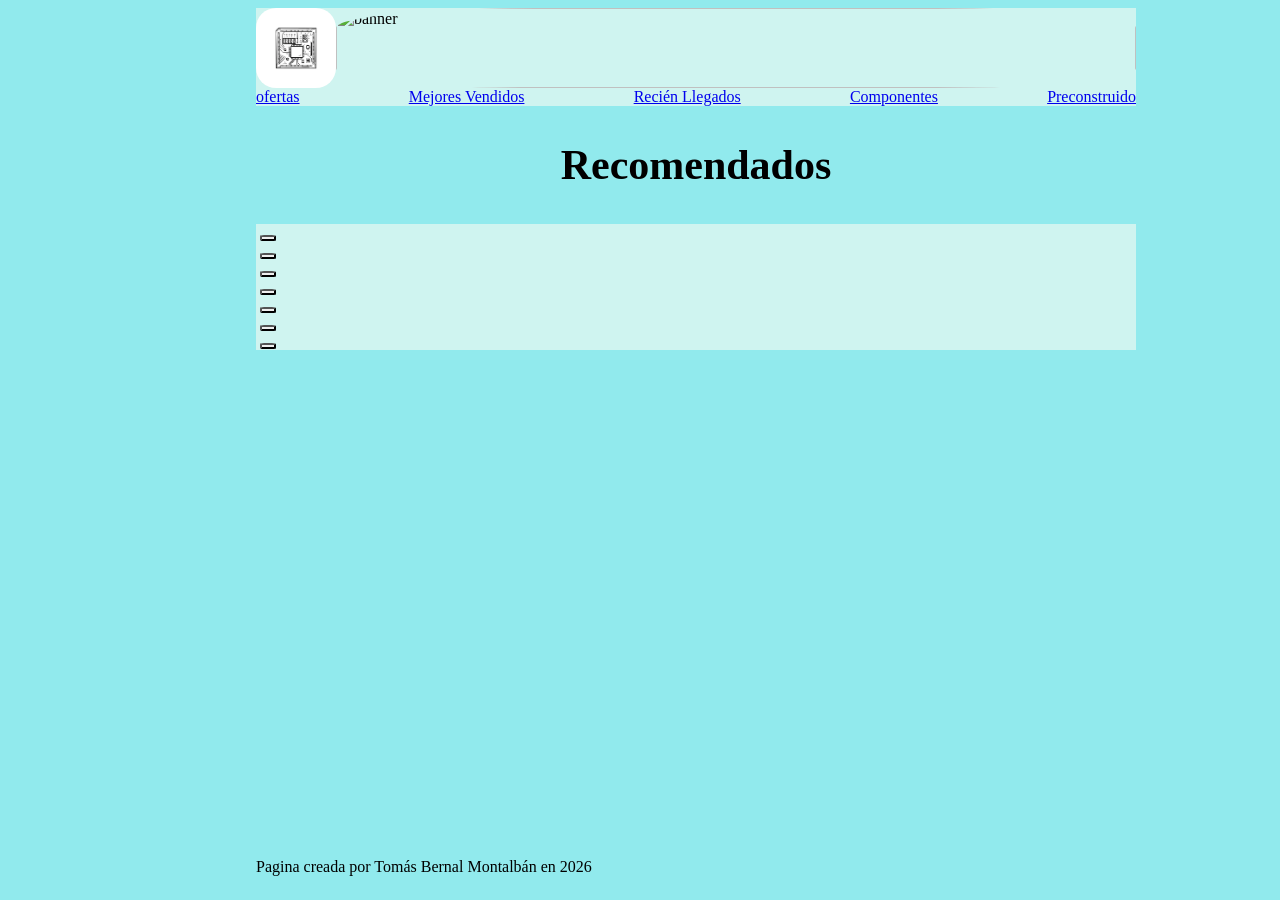
==== Componentes.html @ 4e226282 "base de otras paginas" ====
<html>
  <head>
    <link rel="stylesheet" href="Style.css" />
    <meta name="viewport" content="width=device-width, initial-scale=1.0" />
    <meta charset="UTF-8" />
    <title>Compu Compos</title>
  </head>
  <body>
    <script src="./Script.js"></script>
    <header>
      <div id="top">
        <img
          src="./Imagenes/[base64].webp"
          alt="logotipo"
          id="logotipo"
        />
        <img
          src="./Imagenes/thedigitalartist-banner-1711712.jpg"
          alt="banner"
          id="banner"
        />
      </div>
      <nav>
        <a href="Ofertas.html">ofertas</a>
        <a href="MeVendidos.html">Mejores Vendidos</a>
        <a href="RecLlegado.html">Recién Llegados</a>
        <a href="Componentes.html">Componentes</a>
        <a href="Preconstruidos.html">Preconstruido</a>
      </nav>
    </header>
    <h2>Recomendados</h2>
    <main>
      <article>
        <img src="" alt="" />
        <a href=""></a>
        <button></button>
      </article>
      <article>
        <img src="" alt="" />
        <a href=""></a>
        <button></button>
      </article>
      <article>
        <img src="" alt="" />
        <a href=""></a>
        <button></button>
      </article>
      <article>
        <img src="" alt="" />
        <a href=""></a>
        <button></button>
      </article>
      <article>
        <img src="" alt="" />
        <a href=""></a>
        <button></button>
      </article>
      <article>
        <img src="" alt="" />
        <a href=""></a>
        <button></button>
      </article>
      <article>
        <img src="" alt="" />
        <a href=""></a>
        <button></button>
      </article>
    </main>
    <footer>
      <p>Pagina creada por Tomás Bernal Montalbán en 2026</p>
    </footer>
  </body>
</html>
---- Style.css ----
body {
  background-color: rgba(49, 217, 223, 0.532);
  margin-left: 20%;
  margin-right: 20%;
  position: relative;
  display: flex;
  flex-wrap: wrap;
  flex-direction: column;
}

header {
  background: #f1fbf3a4;
  display: flex;
  flex-wrap: wrap;
  flex-direction: column;
  justify-content: space-between;
}

nav {
  display: flex;
  flex-wrap: wrap;
  flex-direction: row;
  justify-content: space-between;
  align-self: auto;
}

main {
  background: #f1fbf3a4;
}

h2 {
  font-size: 42px;
  text-align: center;
}

article {
  border-width: 2px;
  border-radius: 25%;
}

a {
  border-width: 2px;
  border-radius: 25%;
}

button {
  border-width: 2px;
  border-radius: 25%;
}

img {
  border-width: 2px;
  border-radius: 25%;
}
footer {
  position: absolute;
  bottom: 0ch;
}

#top {
  display: flex;
  flex-direction: row;
  justify-content: center;
  height: 10%;
}

#banner {
  position: static;
  width: 100ch;
  height: 10ch;
}

#logotipo {
  position: static;
  width: 10ch;
  height: 10ch;
}
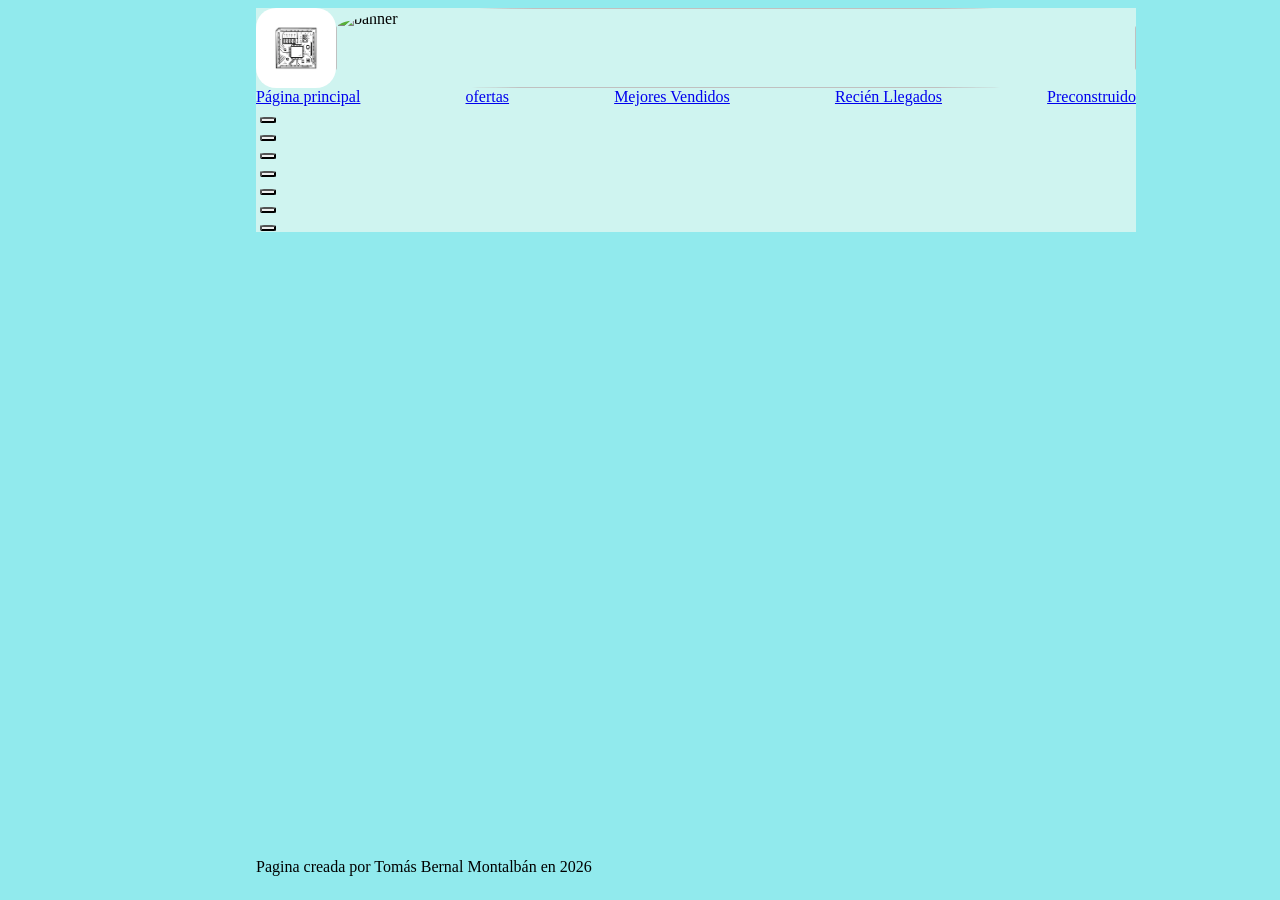
==== commit 47f8e7b1: "otras paginas 2" ====
--- a/Componentes.html
+++ b/Componentes.html
@@ -21,14 +21,14 @@
         />
       </div>
       <nav>
+        <a href="Index.html">Página principal</a>
         <a href="Ofertas.html">ofertas</a>
         <a href="MeVendidos.html">Mejores Vendidos</a>
         <a href="RecLlegado.html">Recién Llegados</a>
-        <a href="Componentes.html">Componentes</a>
         <a href="Preconstruidos.html">Preconstruido</a>
       </nav>
     </header>
-    <h2>Recomendados</h2>
+
     <main>
       <article>
         <img src="" alt="" />
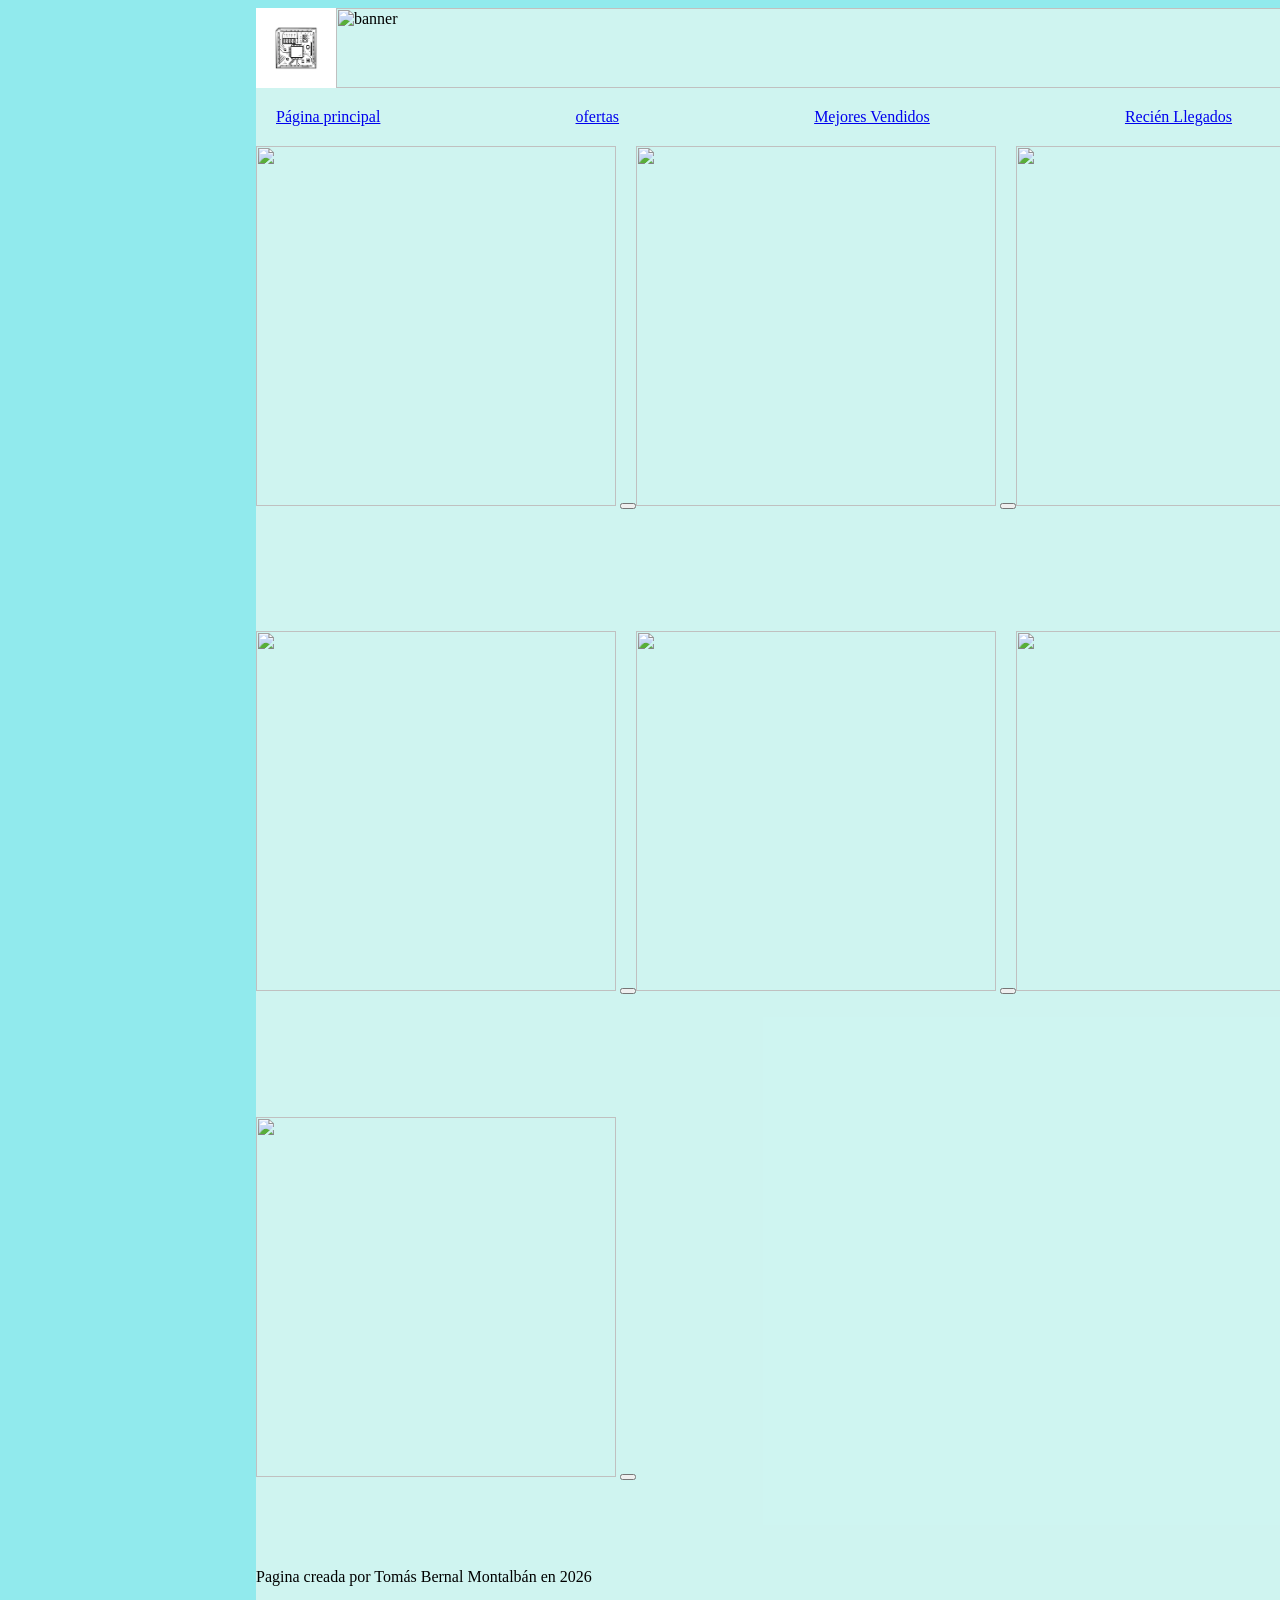
==== commit 4c053c15: "Si" ====
--- a/Componentes.html
+++ b/Componentes.html
@@ -32,37 +32,30 @@
     <main>
       <article>
         <img src="" alt="" />
-        <a href=""></a>
         <button></button>
       </article>
       <article>
         <img src="" alt="" />
-        <a href=""></a>
         <button></button>
       </article>
       <article>
         <img src="" alt="" />
-        <a href=""></a>
         <button></button>
       </article>
       <article>
         <img src="" alt="" />
-        <a href=""></a>
         <button></button>
       </article>
       <article>
         <img src="" alt="" />
-        <a href=""></a>
         <button></button>
       </article>
       <article>
         <img src="" alt="" />
-        <a href=""></a>
         <button></button>
       </article>
       <article>
         <img src="" alt="" />
-        <a href=""></a>
         <button></button>
       </article>
     </main>
--- a/Style.css
+++ b/Style.css
@@ -15,6 +15,32 @@
   flex-direction: column;
   justify-content: space-between;
 }
+nav {
+}
+
+#menuBtn {
+  padding: 10px 20px;
+  cursor: pointer;
+}
+
+#menu {
+  display: none;
+  margin-top: 10px;
+}
+
+#menu a {
+  display: block;
+  padding: 10px;
+  background-color: lightgray;
+  text-decoration: none;
+  color: black;
+  border: 1px solid gray;
+}
+
+#menu a:hover {
+  background-color: gray;
+  color: white;
+}
 
 nav {
   display: flex;
@@ -22,36 +48,28 @@
   flex-direction: row;
   justify-content: space-between;
   align-self: auto;
+  text-align: center;
+  margin: 20px;
+}
+
+img {
+  width: 45ch;
+  height: auto;
 }
 
 main {
   background: #f1fbf3a4;
+  display: flex;
+  flex-wrap: wrap;
 }
 
 h2 {
+  background: #f1fbf3a4;
   font-size: 42px;
   text-align: center;
+  padding-bottom: 0;
 }
 
-article {
-  border-width: 2px;
-  border-radius: 25%;
-}
-
-a {
-  border-width: 2px;
-  border-radius: 25%;
-}
-
-button {
-  border-width: 2px;
-  border-radius: 25%;
-}
-
-img {
-  border-width: 2px;
-  border-radius: 25%;
-}
 footer {
   position: absolute;
   bottom: 0ch;
@@ -66,7 +84,7 @@
 
 #banner {
   position: static;
-  width: 100ch;
+  width: 150ch;
   height: 10ch;
 }
 
